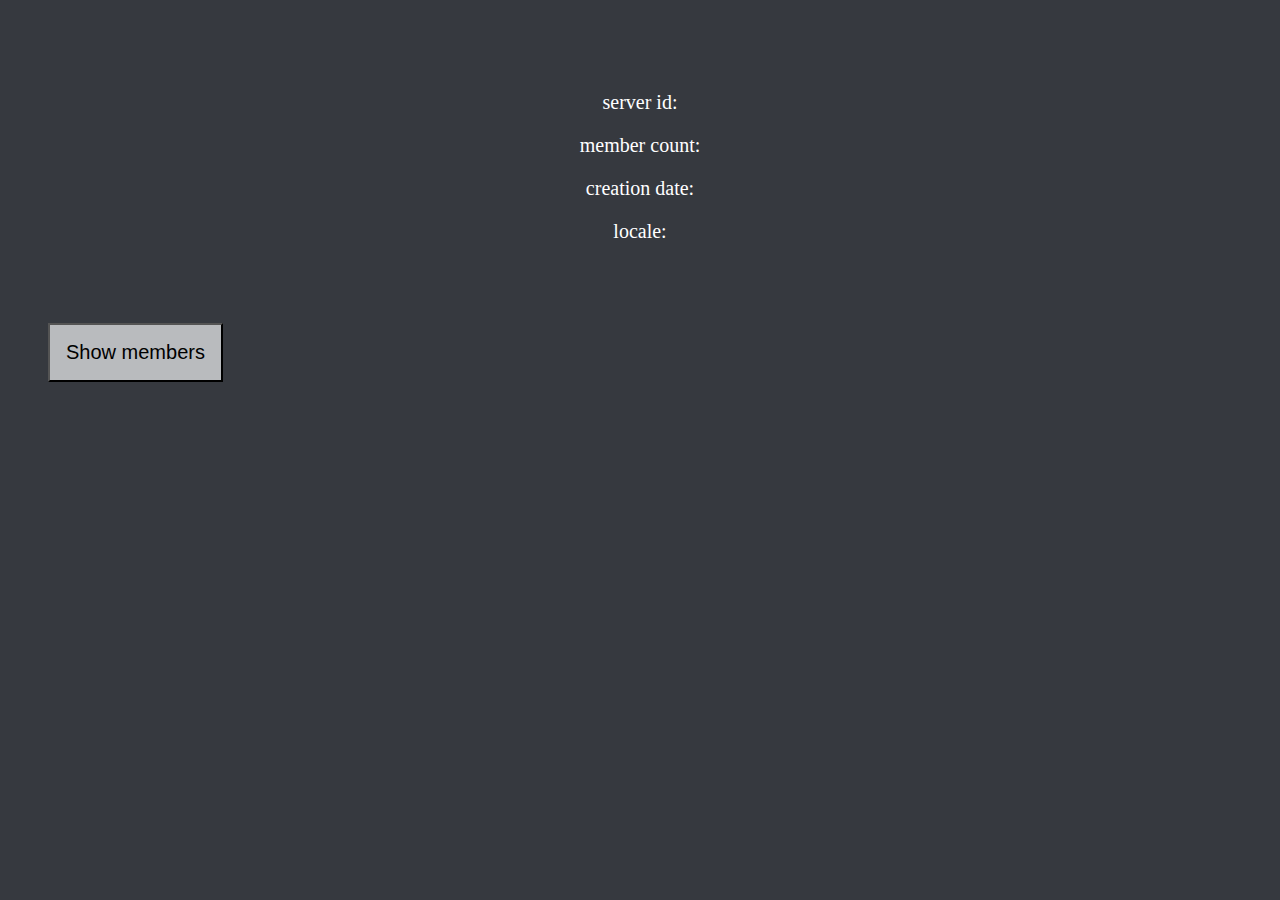
==== index.html @ d3f262e6 "starting work on the webUI view" ====
<!DOCTYPE html>
<html>
    <head>
         <link rel="stylesheet" href="webui/style.css">
        <script type="text/javascript" src="webui/index.js"></script>
    </head>
    <body>
        <noscript class="fullscreen">
            <h1>JavaScript is not enabled for this site</h1>
            <p>Please enable it</p>
        </noscript>
        <div class="heading">
        </div>
        <div class="server-information">
            <h3 id="name"></h3>
            <p id="id">server id: </p>
            <p id="member_count">member count: </p>
            <p id="created_at">creation date: </p>
            <p id="locale">locale: </p>
        </div>
        <div class="emojis">
        </div>
        <div id="show-members">
            <button onClick="show_members()" class="show-hide-btns"> Show members </button>
        </div>
        <div id="hide-members">
            <button onClick="hide_members()" class="show-hide-btns">Hide members</button>
        </div>
        <div class="users">
        </div>
        </hr>
        <div class="channels">
        </div>
    </body>
</html>
---- webui/style.css ----
body {
    color: white;
    background-color: #36393f;
}

.server-information {
    padding: 60px;
    text-align: center;
    font-size: 20px;
}

.users {
    display: none;
    flex-direction: row;
    flex-wrap: wrap;
    justify-content: center;
}

.active-member {
    padding: 24px;
    width: 364px;
    display: grid;
    overflow: clip;
    height: 140px;
    word-break: break-all;
}

.active-member-img {
    grid-area: 1/1/2/1;
    margin: 12px;
}

.active-member-username {
    grid-row: 1;
    grid-column: 2;
}

.active-member-id {
    grid-row: 3;
    grid-column: 2;
    font-size: 14px;
    margin: 7px 0px 7px 0px;
}

.active-member-created {
    grid-row: 2;
    grid-column: 2;
    margin: 7px 0px 7px 0px;
}

#hide-members {
    display: none;
}

.show-hide-btns {
   padding: 16px;
   font-size: 20px;
   background-color: #b9bbbe;
   margin-left: 40px;
}
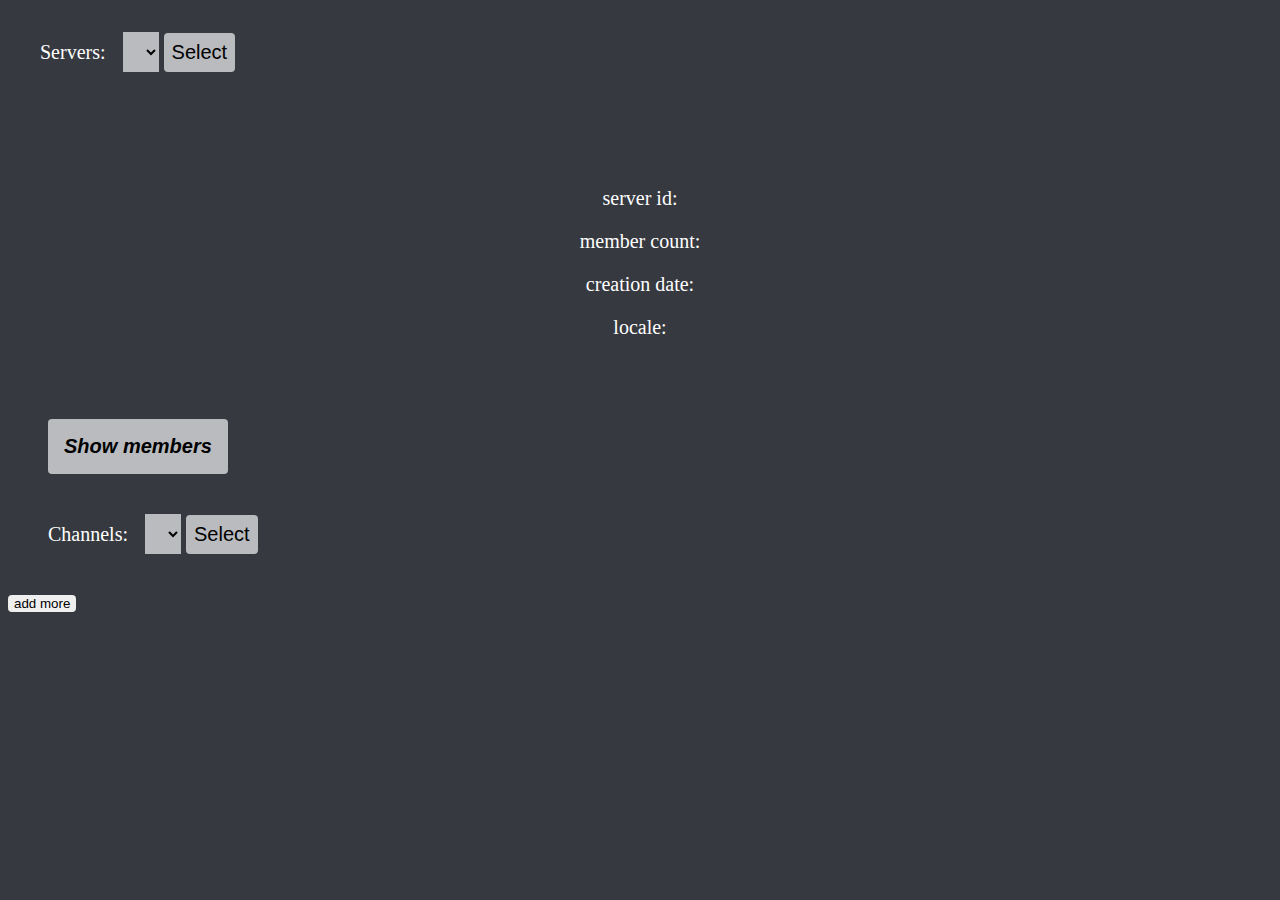
==== commit 21fe0d1b: "adding message content and scrolling diplay to webui" ====
--- a/index.html
+++ b/index.html
@@ -4,12 +4,17 @@
          <link rel="stylesheet" href="webui/style.css">
         <script type="text/javascript" src="webui/index.js"></script>
     </head>
-    <body>
+    <body onLoad="main()">
         <noscript class="fullscreen">
             <h1>JavaScript is not enabled for this site</h1>
             <p>Please enable it</p>
         </noscript>
         <div class="heading">
+            <form id="sselection-form">
+                <label class="selection-lbl">Servers: </label>
+                <select id="sselection-form-list"></select>
+                <button id="sselection-form-btn">Select</button>
+            </form>
         </div>
         <div class="server-information">
             <h3 id="name"></h3>
@@ -21,15 +26,33 @@
         <div class="emojis">
         </div>
         <div id="show-members">
-            <button onClick="show_members()" class="show-hide-btns"> Show members </button>
+            <button onClick="show_members()" class="show-hide-btns"><b><i>Show members</i></b></button>
         </div>
         <div id="hide-members">
-            <button onClick="hide_members()" class="show-hide-btns">Hide members</button>
+            <button onClick="hide_members()" class="show-hide-btns"><i>Hide members</i></button>
         </div>
         <div class="users">
         </div>
         </hr>
-        <div class="channels">
+        <div class="channel-selection">
+            <form id="cselection-form">
+                <label class="cselection-form-lbl">Channels: </label>
+                <select id="cselection-form-list"></select>
+                <button id="cselection-form-btn">Select</button>
+            </form>
+        </div>
+        <div class="channel-information">
+            <h2 id="cname"></h2>
+            <p id="cdesc"></p>
+            <p id="cnsfw"></p>
+            <p id="cid"></p>
+            <p id="ccreated"></p>
+            <p id="cmsg_count"></p>
+        </div>
+        <div id="cmsg">
+        </div>
+        <div>
+            <button id="cmsg-btn">add more</button>
         </div>
     </body>
 </html>
--- a/webui/style.css
+++ b/webui/style.css
@@ -1,6 +1,38 @@
 body {
     color: white;
     background-color: #36393f;
+}
+
+button {
+    border: none;
+    border-radius: 4px;
+}
+
+.header {
+    margin-top: 80px;
+    text-align: center;
+}
+
+#sselection-form {
+    margin: 32px;
+    font-size: 20px;
+}
+
+.selection-lbl {
+    padding-right: 12px;
+}
+
+#sselection-form-list {
+    padding: 8px;
+    font-size: 20px;
+    background-color: #b9bbbe;
+    border: none;
+}
+
+#sselection-form-btn {
+    padding: 8px;
+    font-size: 20px;
+    background-color: #b9bbbe;
 }
 
 .server-information {
@@ -33,6 +65,7 @@
 .active-member-username {
     grid-row: 1;
     grid-column: 2;
+    align-self: center;
 }
 
 .active-member-id {
@@ -58,3 +91,49 @@
    background-color: #b9bbbe;
    margin-left: 40px;
 }
+
+.channel-selection {
+    margin: 40px;
+    font-size: 20px;
+}
+
+.cselection-form-lbl {
+    padding-right: 12px;
+}
+
+#cselection-form-list {
+    padding: 8px;
+    font-size: 20px;
+    background-color: #b9bbbe;
+    border: none;
+}
+
+#cselection-form-btn {
+    padding: 8px;
+    font-size: 20px;
+    background-color: #b9bbbe;
+}
+
+.channel-information {
+    margin-left: 68px;
+    font-size:16px;
+}
+
+#cname {
+    margin-left: -28px;
+}
+
+#cmsg {
+    margin-left: 20px;
+}
+
+.cmsg-div {
+    display: flex;
+    flex-direction: row;
+}
+
+.cmsg-timestamp {
+    font-size: 12px;
+    align-self: end;
+    margin-left: auto;
+}
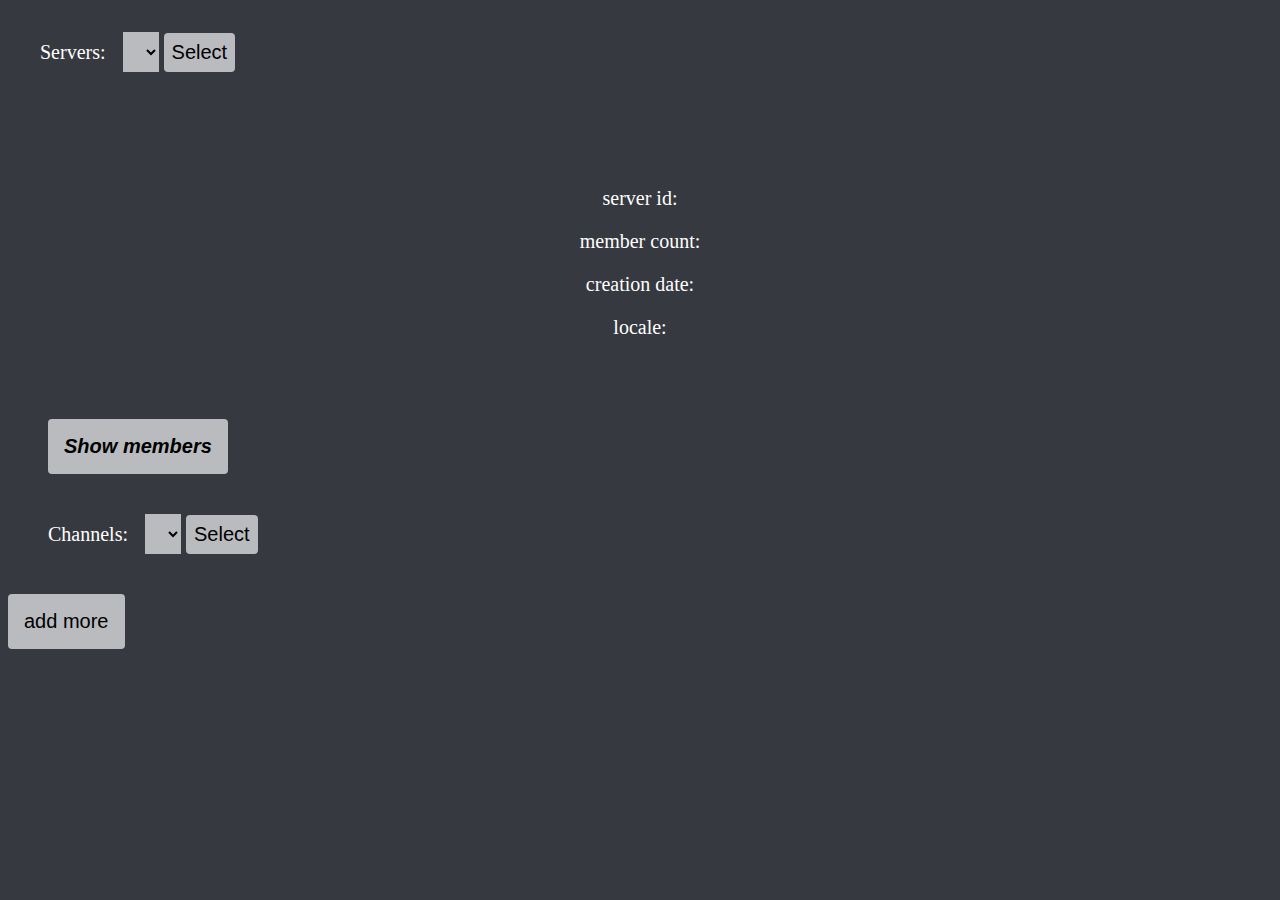
==== commit 39044f58: "added pfp rendering and changed message rendering in the webui [WIP], tuned converter to convert mor" ====
--- a/index.html
+++ b/index.html
@@ -48,6 +48,8 @@
             <p id="cid"></p>
             <p id="ccreated"></p>
             <p id="cmsg_count"></p>
+            <p id="cmsg_thread_archive"></p>
+            <p id="cmsg_news"></p>
         </div>
         <div id="cmsg">
         </div>
--- a/webui/style.css
+++ b/webui/style.css
@@ -6,6 +6,9 @@
 button {
     border: none;
     border-radius: 4px;
+    padding: 16px;
+    font-size: 20px;
+    background-color: #b9bbbe;
 }
 
 .header {
@@ -53,7 +56,7 @@
     width: 364px;
     display: grid;
     overflow: clip;
-    height: 140px;
+    height: 156px;
     word-break: break-all;
 }
 
@@ -69,6 +72,13 @@
 }
 
 .active-member-id {
+    grid-row: 4;
+    grid-column: 2;
+    font-size: 14px;
+    margin: 7px 0px 7px 0px;
+}
+
+.active-member-flags {
     grid-row: 3;
     grid-column: 2;
     font-size: 14px;
@@ -137,3 +147,16 @@
     align-self: end;
     margin-left: auto;
 }
+
+.cmsg-content {
+    margin-left: 20px;
+}
+
+.cmsg-attachments {
+    padding: 14px;
+}
+
+.cmsg-break {
+    /* color: black; */
+    /* background-color: black; */
+}
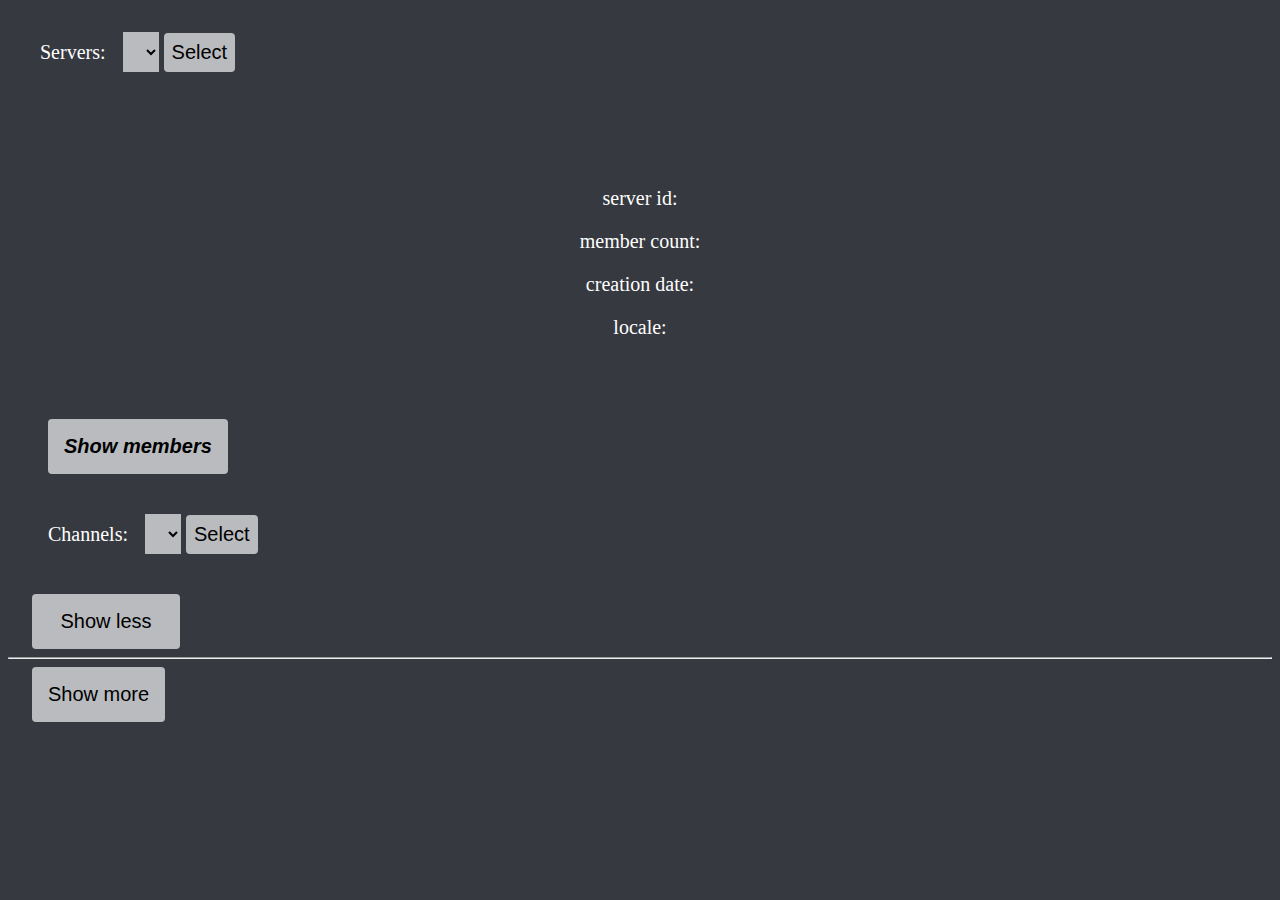
==== commit 4973cdfe: "added ability to scroll up in channels in the webui" ====
--- a/index.html
+++ b/index.html
@@ -51,10 +51,14 @@
             <p id="cmsg_thread_archive"></p>
             <p id="cmsg_news"></p>
         </div>
+        <div class="cmsg-btns">
+            <button id="cmsg-btn-down">Show less</button>
+        </div>
+        <hr>
         <div id="cmsg">
         </div>
-        <div>
-            <button id="cmsg-btn">add more</button>
+        <div id="cmsg-bottom" class="cmsg-btns">
+            <button id="cmsg-btn-up">Show more</button>
         </div>
     </body>
 </html>
--- a/webui/style.css
+++ b/webui/style.css
@@ -137,6 +137,14 @@
     margin-left: 20px;
 }
 
+.cmsg-btns {
+    margin-left: 24px;
+}
+
+#cmsg-btn-down {
+    width: 148px;
+}
+
 .cmsg-div {
     display: flex;
     flex-direction: row;
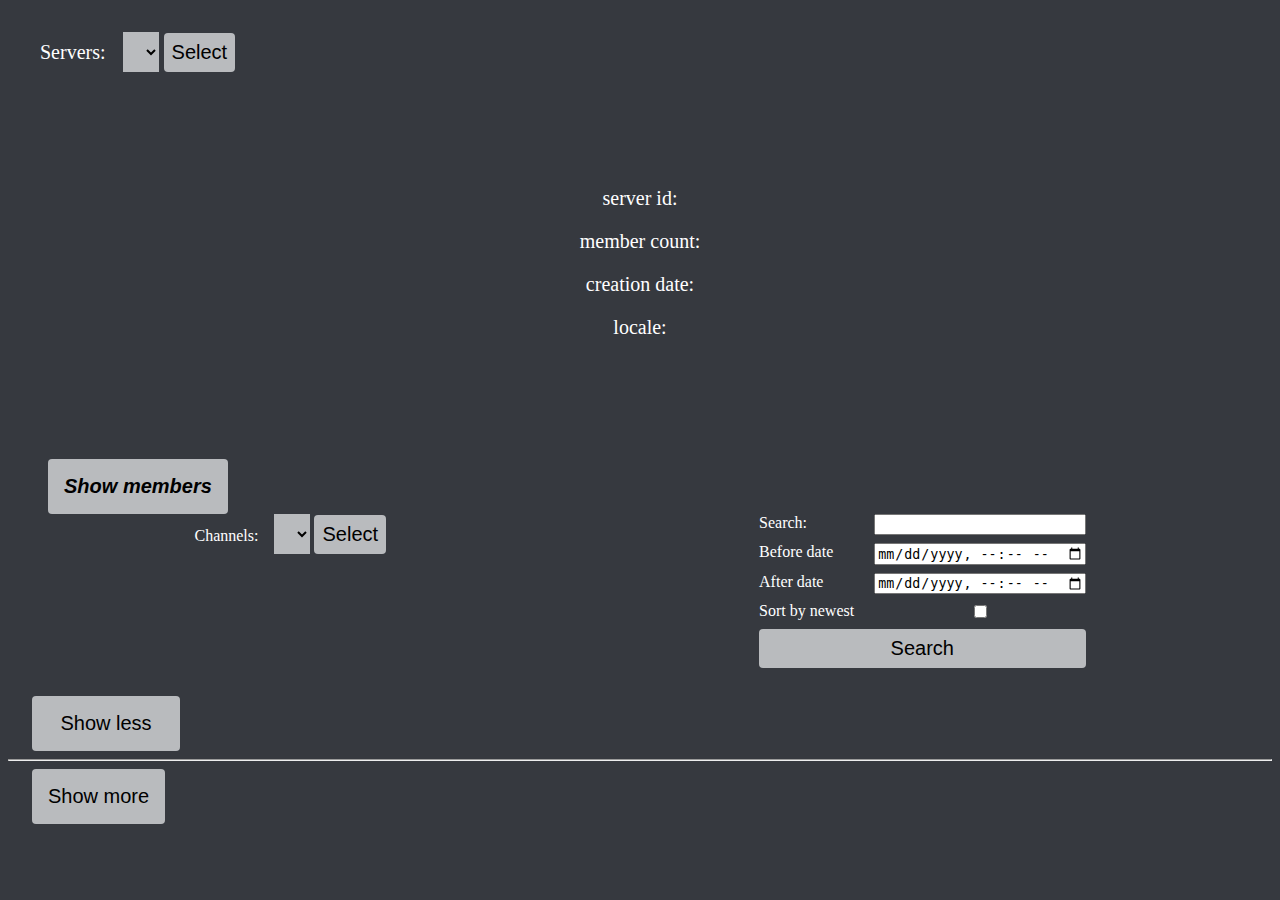
==== commit 3285a352: "webUI: started work on search" ====
--- a/index.html
+++ b/index.html
@@ -1,6 +1,7 @@
  <!DOCTYPE html>
 <html>
     <head>
+         <meta charset="utf-8">
          <link rel="stylesheet" href="webui/style.css">
         <script type="text/javascript" src="webui/index.js"></script>
     </head>
@@ -11,19 +12,22 @@
         </noscript>
         <div class="heading">
             <form id="sselection-form">
-                <label class="selection-lbl">Servers: </label>
+                <label class="selection-form-lbl">Servers: </label>
                 <select id="sselection-form-list"></select>
-                <button id="sselection-form-btn">Select</button>
+                <button class="selection-form-btn" id="sselection-form-btn">Select</button>
             </form>
         </div>
-        <div class="server-information">
+        <div id="server-information">
+            <div id="icon"></div>
             <h3 id="name"></h3>
             <p id="id">server id: </p>
             <p id="member_count">member count: </p>
             <p id="created_at">creation date: </p>
             <p id="locale">locale: </p>
+            <p id="filesize"></p>
+            <p id="export-date"></p>
         </div>
-        <div class="emojis">
+        <div id="emojis">
         </div>
         <div id="show-members">
             <button onClick="show_members()" class="show-hide-btns"><b><i>Show members</i></b></button>
@@ -34,11 +38,23 @@
         <div class="users">
         </div>
         </hr>
-        <div class="channel-selection">
+        <div class="mselection">
             <form id="cselection-form">
-                <label class="cselection-form-lbl">Channels: </label>
+                <label class="selection-form-lbl">Channels: </label>
                 <select id="cselection-form-list"></select>
-                <button id="cselection-form-btn">Select</button>
+                <button class="selection-form-btn" id="cselection-form-btn">Select</button>
+            </form>
+            <form id="fsearch-form">
+                <label class="selection-form-lbl" id="fselection-form-search-lbl">Search: </label>
+                <input id="fselection-form-search" type="text" value=""></input>
+                <label class="selection-form-lbl" id="fselection-form-dateb-lbl">Before date</label>
+                <input id="fselection-form-dateb" type="datetime-local"></input>
+                <label class="selection-form-lbl" id="fselection-form-datea-lbl">After date</label>
+                <input id="fselection-form-datea" type="datetime-local"></input>
+                <label class="selection-form-lbl" id="fselection-form-sort-lbl">Sort by newest</label>
+                <input id="fselection-form-sort" type="checkbox"></input>
+                <label class="selection-form-lbl"></label>
+                <button class="selection-form-btn" id="fselection-form-btn">Search</button>
             </form>
         </div>
         <div class="channel-information">
@@ -60,5 +76,6 @@
         <div id="cmsg-bottom" class="cmsg-btns">
             <button id="cmsg-btn-up">Show more</button>
         </div>
+        <div class="vpadding-20"></div>
     </body>
 </html>
--- a/webui/style.css
+++ b/webui/style.css
@@ -11,6 +11,10 @@
     background-color: #b9bbbe;
 }
 
+a {
+    color: cornflowerblue;
+}
+
 .header {
     margin-top: 80px;
     text-align: center;
@@ -21,7 +25,56 @@
     font-size: 20px;
 }
 
-.selection-lbl {
+#fsearch-form {
+    display: grid;
+    grid-gap: 8px;
+}
+
+#fselection-form-search-lbl {
+    grid-row: 1;
+    grid-column: 1;
+}
+
+#fselection-form-search {
+    grid-row: 1;
+    grid-column: 2;
+}
+
+#fselection-form-dateb-lbl {
+    grid-row: 2;
+    grid-column: 1;
+}
+
+#fselection-form-dateb {
+    grid-row:  2;
+    grid-column: 2;
+}
+
+#fselection-form-datea-lbl {
+    grid-row: 3;
+    grid-column: 1;
+}
+
+#fselection-form-datea {
+    grid-row: 3;
+    grid-column: 2;
+}
+
+#fselection-form-sort-lbl {
+    grid-row: 4;
+    grid-column: 1;
+}
+
+#fselection-form-sort {
+    grid-row: 4;
+    grid-column: 2;
+}
+
+#fselection-form-btn {
+    grid-area: 5/1/5/3;
+}
+
+.selection-form-lbl {
     padding-right: 12px;
 }
 
@@ -32,16 +85,26 @@
     border: none;
 }
 
-#sselection-form-btn {
-    padding: 8px;
-    font-size: 20px;
-    background-color: #b9bbbe;
-}
-
-.server-information {
+.selection-form-btn {
+    padding: 8px;
+    font-size: 20px;
+    background-color: #b9bbbe;
+}
+
+#server-information {
     padding: 60px;
     text-align: center;
     font-size: 20px;
+}
+
+#server-icon {
+    border-style: solid;
+    border-color: white;
+    border-radius: 2px;
+    width: 128px;
+    height: 128px;
+    padding: 8px;
+    background-color: #b9bbbe;
 }
 
 .users {
@@ -102,26 +165,55 @@
    margin-left: 40px;
 }
 
-.channel-selection {
+#emojis {
+    margin: 20px;
+    display: flex;
+}
+
+.emoji-div {
+    display: flex;
+    width: 372px;
+    height: 40px;
+    padding: 4px;
+    align-items: center;
+}
+
+.emoji-name {
+    padding-left: 16px;
+}
+
+.mselection {
+    display: flex;
+    justify-content: space-around;
+}
+
+#cslection-form {
     margin: 40px;
     font-size: 20px;
 }
 
-.cselection-form-lbl {
+.selection-form-lbl {
     padding-right: 12px;
 }
 
 #cselection-form-list {
     padding: 8px;
     font-size: 20px;
+    height: 40px;
     background-color: #b9bbbe;
     border: none;
 }
 
-#cselection-form-btn {
-    padding: 8px;
-    font-size: 20px;
-    background-color: #b9bbbe;
+#selection-form-btn {
+    padding: 8px;
+    font-size: 20px;
+    height: 40px;
+    background-color: #b9bbbe;
+}
+
+#sselection-form-search {
+    height: 38px; /* + 2px padding */
+    font-size: 20px;
 }
 
 .channel-information {
@@ -135,6 +227,23 @@
 
 #cmsg {
     margin-left: 20px;
+}
+
+.cmsg-sender {
+    padding-top: 8px;
+}
+
+.cmsg-sender-reply {
+    padding-top: 28px
+}
+
+.cmsg-reply {
+    font-size: 12px;
+    padding-left: 16px;
+}
+
+.cmsg-mention {
+    color: cornflowerblue;
 }
 
 .cmsg-btns {
@@ -164,7 +273,16 @@
     padding: 14px;
 }
 
+.cmsg-author {
+    margin-top: 4px;
+    margin-bottom: 4px;
+}
+
 .cmsg-break {
     /* color: black; */
     /* background-color: black; */
 }
+
+.vpadding-20 {
+    padding: 20px;
+}
